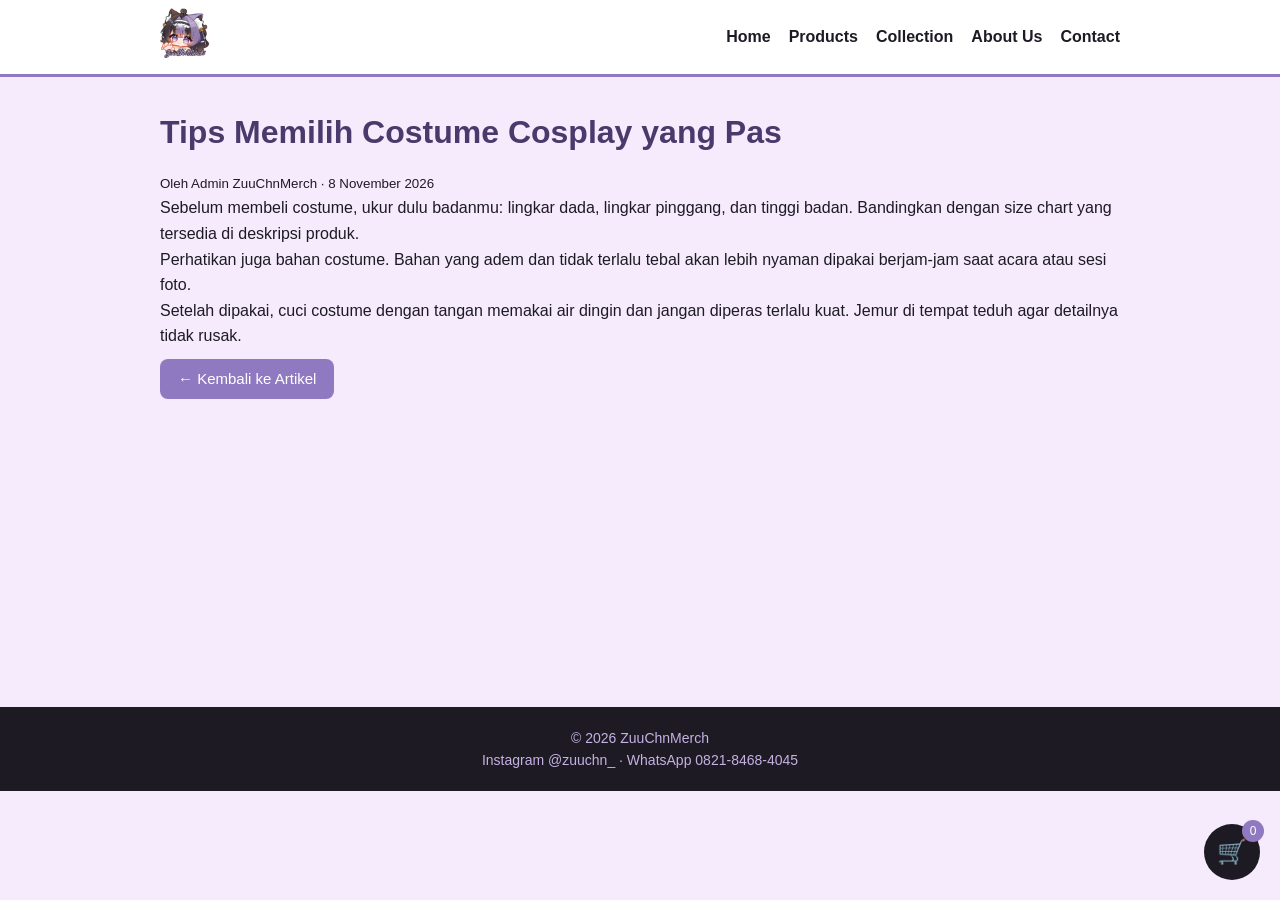
==== artikel2.html @ 0bbb5ce3 "Add files via upload" ====
<!DOCTYPE html>
<html lang="id">
<head>
<meta charset="UTF-8">
<meta name="viewport" content="width=device-width, initial-scale=1">
<title>Tips Memilih Costume Cosplay yang Pas | ZuuChnMerch</title>
<link rel="icon" href="zukashoplogo.png">
<link rel="stylesheet" href="style.css">
</head>
<body>
<main>
<div class="isi-artikel">
<h1>Tips Memilih Costume Cosplay yang Pas</h1>
<p><small>Oleh Admin ZuuChnMerch · 8 November 2026</small></p>
<p>Sebelum membeli costume, ukur dulu badanmu: lingkar dada, lingkar pinggang, dan tinggi badan. Bandingkan dengan size chart yang tersedia di deskripsi produk.</p>
<p>Perhatikan juga bahan costume. Bahan yang adem dan tidak terlalu tebal akan lebih nyaman dipakai berjam-jam saat acara atau sesi foto.</p>
<p>Setelah dipakai, cuci costume dengan tangan memakai air dingin dan jangan diperas terlalu kuat. Jemur di tempat teduh agar detailnya tidak rusak.</p>
<a class="btn" href="artikel.html">← Kembali ke Artikel</a>
</div>
</main>
<script src="script.js"></script>
</body>
</html>
---- style.css ----
:root {
  --ungu: #8f79c0;
  --ungu-muda: #c4b2e3;
  --ungu-tua: #4a3a6b;
  --hitam: #1e1a24;
  --bg: #F5EBFC
}

* {
  box-sizing: border-box;
  margin: 0;
  padding: 0
}

h2 {
  margin-top: 24px;
  margin-bottom: 12px;
}

body {
  font-family: Segoe UI, Arial, sans-serif;
  background: var(--bg);
  color: var(--hitam);
  line-height: 1.6
}

a {
  color: inherit;
  text-decoration: none
}

main {
  max-width: 1000px;
  margin: auto;
  padding: 30px 20px;
  min-height: 70vh
}

h1,
h2 {
  color: var(--ungu-tua);
  margin-bottom: 12px
}

section {
  margin-bottom: 40px
}

/* header */
header {
  background: #fff;
  border-bottom: 3px solid var(--ungu);
  position: sticky;
  top: 0;
  z-index: 10
}

.nav {
  max-width: 1000px;
  margin: auto;
  padding: 8px 20px;
  display: flex;
  align-items: center;
  gap: 20px
}

.nav img {
  height: 50px
}

.menu {
  display: flex;
  gap: 18px;
  margin-left: auto
}

.menu a {
  font-weight: 600
}

.menu a:hover,
.menu a.aktif {
  color: var(--ungu)
}

.keranjang {
  background: var(--hitam);
  color: #fff;
  padding: 4px 12px;
  border-radius: 20px;
  font-size: 14px
}

#tombol-menu {
  display: none;
  background: none;
  border: 0;
  font-size: 26px;
  cursor: pointer
}

.hero {
  background: var(--hitam);
  color: #fff;
  text-align: center;
  padding: 60px 20px;
  border-radius: 12px
}

.hero h1 {
  color: var(--ungu-muda);
  font-size: 2.4rem
}

.btn {
  display: inline-block;
  background: var(--ungu);
  color: #fff;
  border: 0;
  padding: 8px 18px;
  border-radius: 8px;
  cursor: pointer;
  font-size: 15px;
  margin-top: 10px
}

.btn:hover {
  background: var(--ungu-tua)
}

.grid {
  display: grid;
  grid-template-columns: repeat(auto-fill, minmax(200px, 1fr));
  gap: 20px
}

.kartu {
  background: #fff;
  border: 2px solid var(--ungu-muda);
  border-radius: 12px;
  padding: 16px;
  text-align: center
}

.kartu img {
  width: 100%;
  height: 180px;
  object-fit: cover;
  border-radius: 8px;
  margin-bottom: 10px;
  background: #fff
}

.kartu .harga {
  color: var(--ungu-tua);
  font-weight: 700
}

.kategori a {
  display: block;
  background: var(--hitam);
  color: var(--ungu-muda);
  padding: 30px 10px;
  border-radius: 12px;
  text-align: center;
  font-weight: 700
}

.kategori a:hover {
  background: var(--ungu-tua);
  color: #fff
}

.filter {
  margin-bottom: 20px;
  display: flex;
  gap: 8px;
  flex-wrap: wrap
}

.filter .btn {
  margin: 0;
  background: var(--hitam)
}

.filter .btn.aktif {
  background: var(--ungu)
}

/* footer */
footer {
  background: var(--hitam);
  color: var(--ungu-muda);
  text-align: center;
  padding: 20px;
  font-size: 14px
}

@media(max-width:700px) {
  #tombol-menu {
    display: block;
    margin-left: auto
  }

  .menu {
    display: none;
    position: absolute;
    top: 100%;
    left: 0;
    right: 0;
    background: #fff;
    flex-direction: column;
    padding: 15px 20px;
    border-bottom: 3px solid var(--ungu);
    margin: 0
  }

  .menu.buka {
    display: flex
  }
}

.form {
  max-width: 450px;
  display: flex;
  flex-direction: column;
  gap: 12px;
  margin-bottom: 25px
}

.form input,
.form textarea {
  padding: 10px;
  border: 2px solid var(--ungu-muda);
  border-radius: 8px;
  font: inherit;
  background: #fff
}

.form input:focus,
.form textarea:focus {
  outline: none;
  border-color: var(--ungu)
}

.form textarea {
  height: 120px;
  resize: vertical
}

.form .btn {
  align-self: flex-start
}

#tombol-keranjang {
  position: fixed;
  bottom: 20px;
  right: 20px;
  width: 56px;
  height: 56px;
  border-radius: 50%;
  border: 0;
  background: var(--hitam);
  color: #fff;
  font-size: 24px;
  cursor: pointer;
  z-index: 20
}

#jumlah {
  position: absolute;
  top: -4px;
  right: -4px;
  background: var(--ungu);
  color: #fff;
  font-size: 12px;
  min-width: 22px;
  height: 22px;
  border-radius: 50%;
  display: grid;
  place-items: center
}

#panel-keranjang {
  position: fixed;
  bottom: 90px;
  right: 20px;
  width: min(300px, 90vw);
  max-height: 60vh;
  background: #fff;
  border: 2px solid var(--ungu);
  border-radius: 12px;
  display: none;
  flex-direction: column;
  z-index: 20
}

#panel-keranjang.buka {
  display: flex
}

.panel-atas,
.panel-bawah {
  padding: 12px
}

.panel-atas {
  display: flex;
  justify-content: space-between;
  border-bottom: 1px solid var(--ungu-muda)
}

.panel-bawah {
  border-top: 1px solid var(--ungu-muda)
}

.panel-atas button,
.item button {
  background: none;
  border: 0;
  cursor: pointer;
  font-size: 16px
}

#isi-keranjang {
  padding: 12px;
  overflow-y: auto;
  flex: 1
}

.item {
  display: flex;
  justify-content: space-between;
  align-items: center;
  margin-bottom: 10px
}

#tombol-keranjang {
  position: fixed;
  bottom: 20px;
  right: 20px;
  width: 56px;
  height: 56px;
  border-radius: 50%;
  border: 0;
  background: var(--hitam);
  color: #fff;
  font-size: 24px;
  cursor: pointer;
  z-index: 20
}

#jumlah {
  position: absolute;
  top: -4px;
  right: -4px;
  background: var(--ungu);
  color: #fff;
  font-size: 12px;
  min-width: 22px;
  height: 22px;
  border-radius: 50%;
  display: grid;
  place-items: center
}

#panel-keranjang {
  position: fixed;
  bottom: 90px;
  right: 20px;
  width: min(300px, 90vw);
  max-height: 60vh;
  background: #fff;
  border: 2px solid var(--ungu);
  border-radius: 12px;
  display: none;
  flex-direction: column;
  z-index: 20
}

#panel-keranjang.buka {
  display: flex
}

.panel-atas,
.panel-bawah {
  padding: 12px
}

.panel-atas {
  display: flex;
  justify-content: space-between;
  border-bottom: 1px solid var(--ungu-muda)
}

.panel-bawah {
  border-top: 1px solid var(--ungu-muda)
}

.panel-atas button,
.item button {
  background: none;
  border: 0;
  cursor: pointer;
  font-size: 16px
}

#isi-keranjang {
  padding: 12px;
  overflow-y: auto;
  flex: 1
}

.item {
  display: flex;
  justify-content: space-between;
  align-items: center;
  margin-bottom: 10px
}
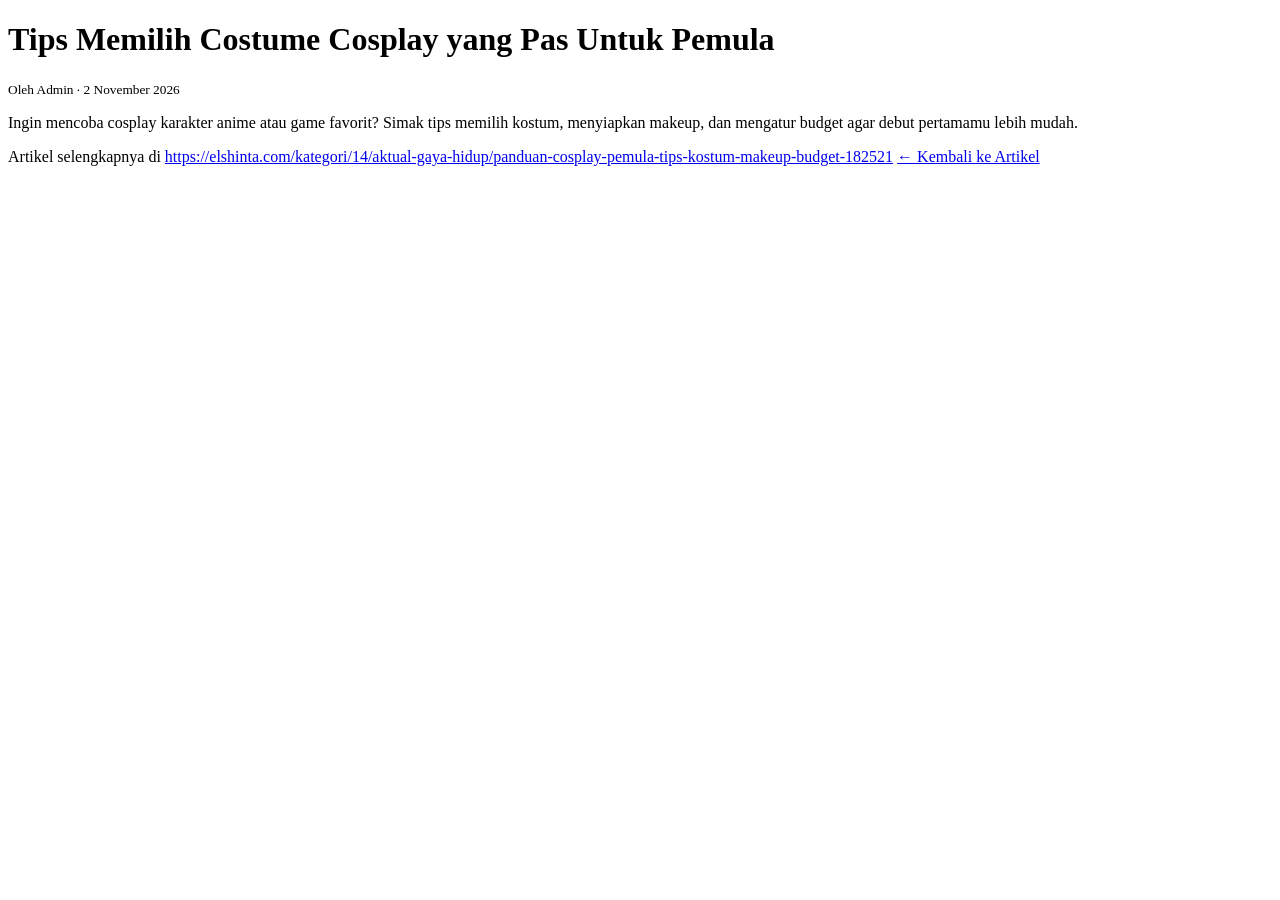
==== commit 03c45c87: "Add files via upload" ====
--- a/artikel2.html
+++ b/artikel2.html
@@ -10,11 +10,10 @@
 <body>
 <main>
 <div class="isi-artikel">
-<h1>Tips Memilih Costume Cosplay yang Pas</h1>
-<p><small>Oleh Admin ZuuChnMerch · 8 November 2026</small></p>
-<p>Sebelum membeli costume, ukur dulu badanmu: lingkar dada, lingkar pinggang, dan tinggi badan. Bandingkan dengan size chart yang tersedia di deskripsi produk.</p>
-<p>Perhatikan juga bahan costume. Bahan yang adem dan tidak terlalu tebal akan lebih nyaman dipakai berjam-jam saat acara atau sesi foto.</p>
-<p>Setelah dipakai, cuci costume dengan tangan memakai air dingin dan jangan diperas terlalu kuat. Jemur di tempat teduh agar detailnya tidak rusak.</p>
+<h1>Tips Memilih Costume Cosplay yang Pas Untuk Pemula</h1>
+<p><small>Oleh Admin · 2 November 2026</small></p>
+<p>Ingin mencoba cosplay karakter anime atau game favorit? Simak tips memilih kostum, menyiapkan makeup, dan mengatur budget agar debut pertamamu lebih mudah.
+<p>Artikel selengkapnya di <a href="https://elshinta.com/kategori/14/aktual-gaya-hidup/panduan-cosplay-pemula-tips-kostum-makeup-budget-182521" target="_blank">https://elshinta.com/kategori/14/aktual-gaya-hidup/panduan-cosplay-pemula-tips-kostum-makeup-budget-182521</a>
 <a class="btn" href="artikel.html">← Kembali ke Artikel</a>
 </div>
 </main>
